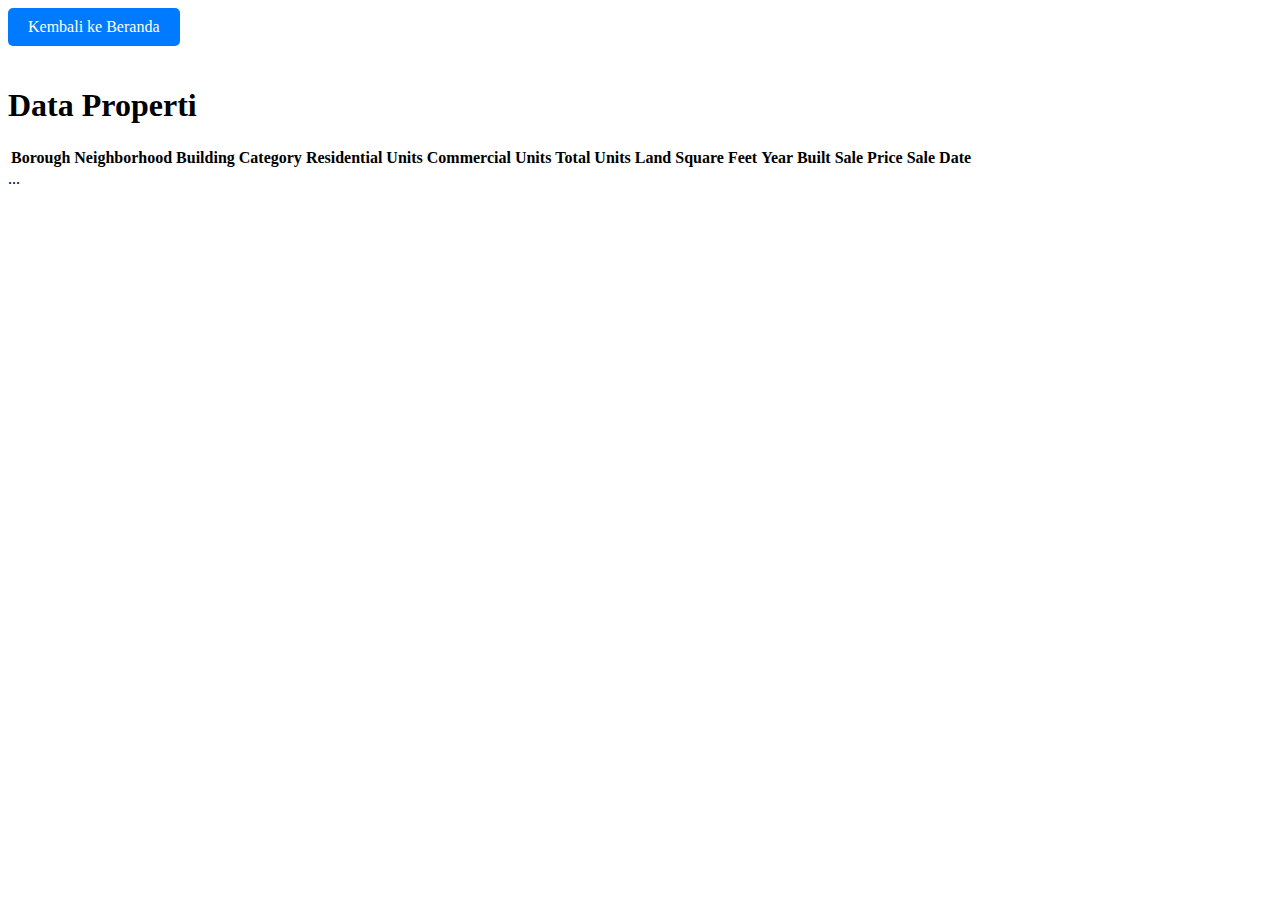
==== property-data.html @ 8bc5990a "Update index.html, script.js, style.css; add property-data.html" ====
<!DOCTYPE html>
<html lang="id">
<head>
    <meta charset="UTF-8">
    <meta name="viewport" content="width=device-width, initial-scale=1">
    <title>Data Properti</title>
    <link rel="stylesheet" href="https://cdn.datatables.net/1.10.20/css/jquery.dataTables.min.css">
    <script src="https://code.jquery.com/jquery-3.3.1.js"></script>
    <script src="https://cdn.datatables.net/1.10.20/js/jquery.dataTables.min.js"></script>
    <script src="script.js"></script>
    <style>
        #propertyTable td {
            text-align: center; /* Memusatkan teks di sel tabel */
        }
    </style>
</head>
<body>
    <div class="container">
        <a href="index.html" class="btn btn-back">Kembali ke Beranda</a>
        <h1>Data Properti</h1>
        <table id="propertyTable" class="display">
            <thead>
                <tr>
                    <th>Borough</th>
                    <th>Neighborhood</th>
                    <th>Building Category</th>
                    <th>Residential Units</th>
                    <th>Commercial Units</th>
                    <th>Total Units</th>
                    <th>Land Square Feet</th>
                    <th>Year Built</th>
                    <th>Sale Price</th>
                    <th>Sale Date</th>
                </tr>
            </thead>
        </table>
    </div>
    <script>
        $(document).ready(function() {
            $('#propertyTable').DataTable({
                "ajax": {
                    "url": "data.json",
                    "dataSrc": ""
                },
                "columns": [
                    { "data": "BOROUGH" },
                    { "data": "NEIGHBORHOOD" },
                    { "data": "CATEGORY BUILDING" },
                    { "data": "RESIDENTIAL UNITS" },
                    { "data": "COMMERCIAL UNITS" },
                    { "data": "TOTAL UNITS" },
                    { "data": "LAND SQUARE FEET" },
                    { "data": "YEAR BUILT" },
                    { "data": "SALE PRICE" },
                    { "data": "SALE DATE" }
                ]
            });
        });
    </script>
    <head>
        ...
        <style>
            .btn-back {
                display: inline-block;
                padding: 10px 20px;
                margin-bottom: 20px;
                background-color: #007bff;
                color: white;
                text-decoration: none;
                border-radius: 5px;
                text-align: center;
                transition: background-color 0.3s;
            }
    
            .btn-back:hover {
                background-color: #0056b3;
                color: white;
            }
        </style>
    </head>
</body>
</html>
</html>
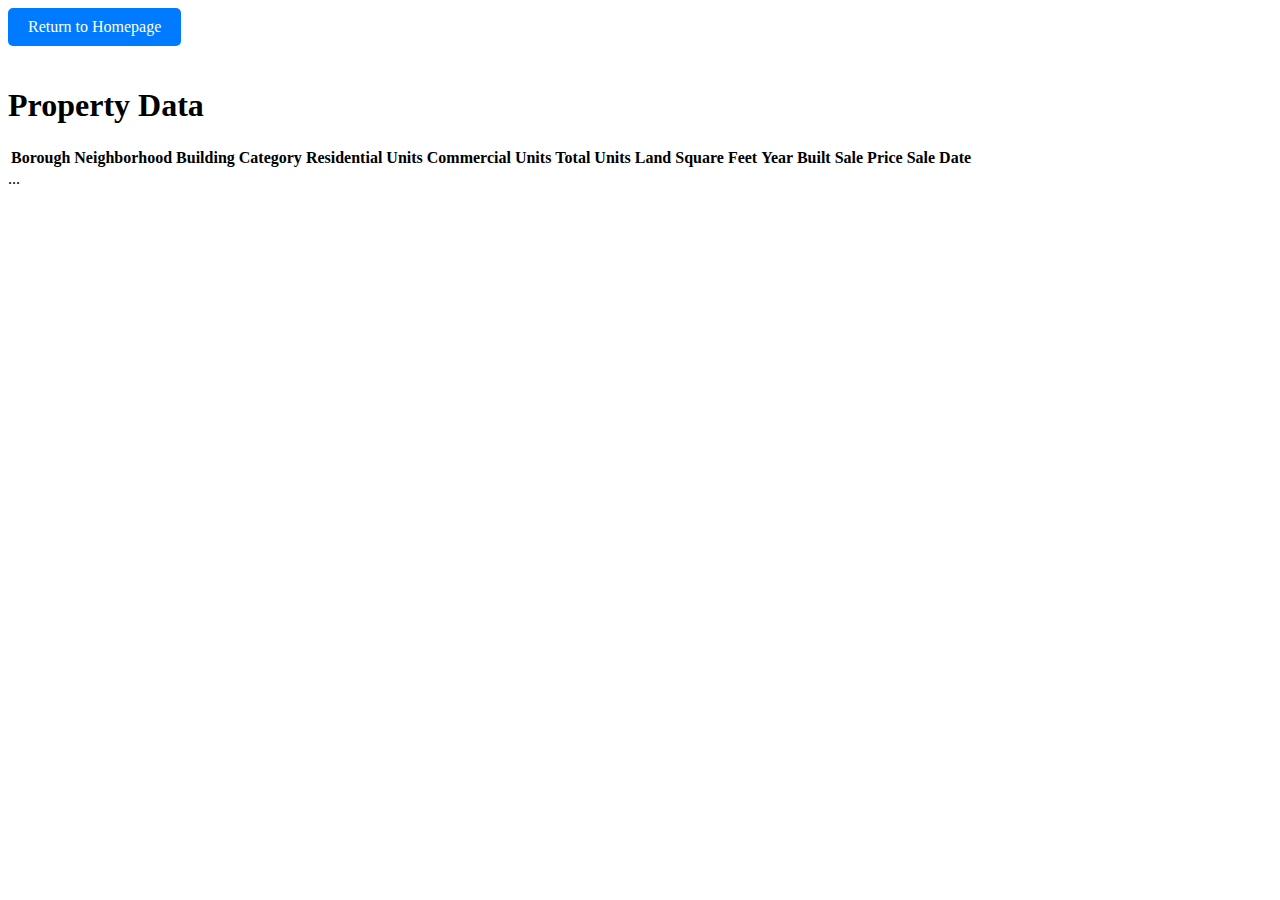
==== commit a356bf61: "hilangkan bug" ====
--- a/property-data.html
+++ b/property-data.html
@@ -1,23 +1,23 @@
 <!DOCTYPE html>
-<html lang="id">
+<html lang="en">
 <head>
     <meta charset="UTF-8">
     <meta name="viewport" content="width=device-width, initial-scale=1">
-    <title>Data Properti</title>
+    <title>Property Data</title>
     <link rel="stylesheet" href="https://cdn.datatables.net/1.10.20/css/jquery.dataTables.min.css">
     <script src="https://code.jquery.com/jquery-3.3.1.js"></script>
     <script src="https://cdn.datatables.net/1.10.20/js/jquery.dataTables.min.js"></script>
     <script src="script.js"></script>
     <style>
         #propertyTable td {
-            text-align: center; /* Memusatkan teks di sel tabel */
+            text-align: center;
         }
     </style>
 </head>
 <body>
     <div class="container">
-        <a href="index.html" class="btn btn-back">Kembali ke Beranda</a>
-        <h1>Data Properti</h1>
+        <a href="index.html" class="btn btn-back">Return to Homepage</a>
+        <h1>Property Data</h1>
         <table id="propertyTable" class="display">
             <thead>
                 <tr>
@@ -58,6 +58,7 @@
         });
     </script>
     <head>
+        <title>property data</title>
         ...
         <style>
             .btn-back {
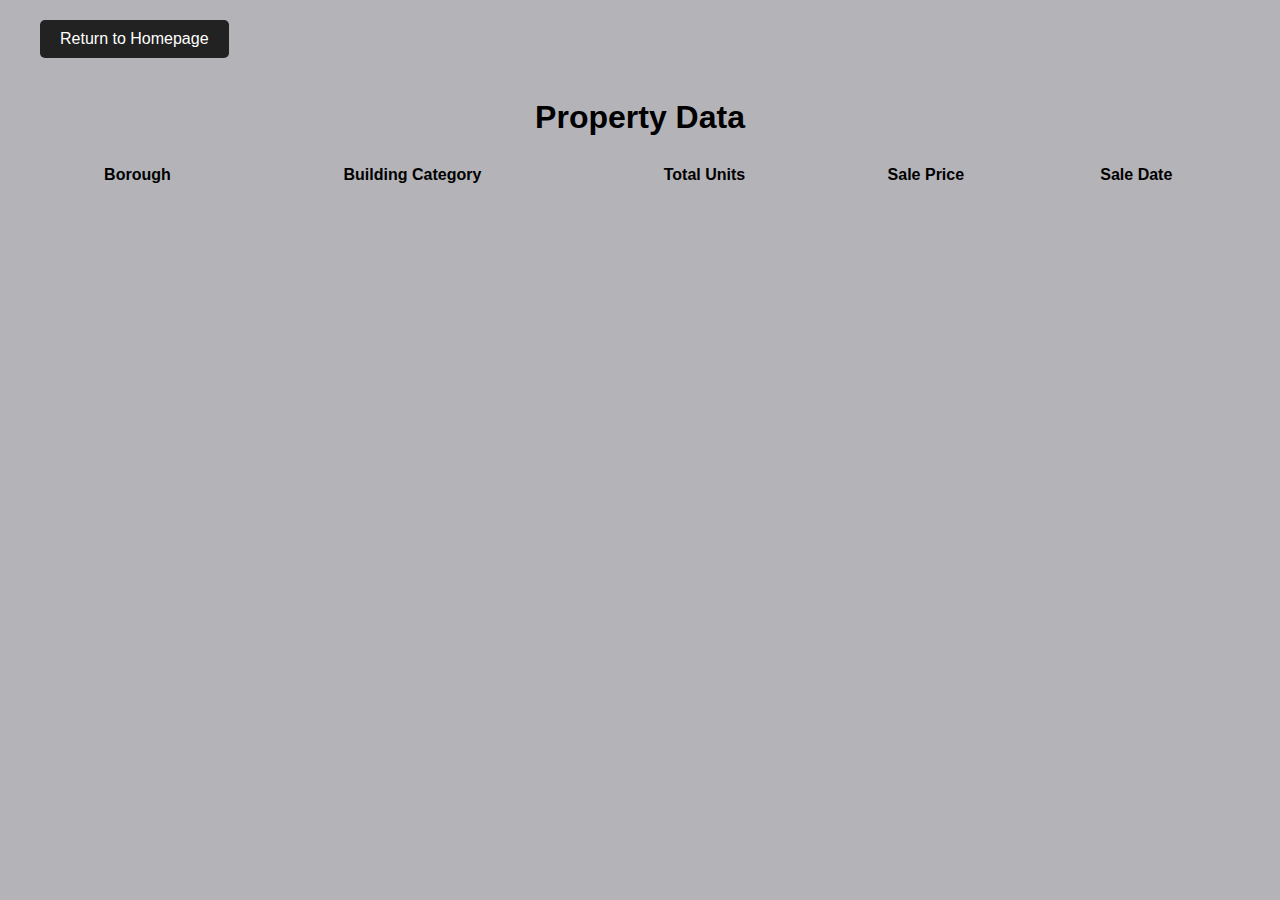
==== commit 9941572f: "y" ====
--- a/property-data.html
+++ b/property-data.html
@@ -5,12 +5,83 @@
     <meta name="viewport" content="width=device-width, initial-scale=1">
     <title>Property Data</title>
     <link rel="stylesheet" href="https://cdn.datatables.net/1.10.20/css/jquery.dataTables.min.css">
+    <link rel="stylesheet" href="https://cdn.datatables.net/responsive/2.2.3/css/responsive.dataTables.min.css">
     <script src="https://code.jquery.com/jquery-3.3.1.js"></script>
     <script src="https://cdn.datatables.net/1.10.20/js/jquery.dataTables.min.js"></script>
-    <script src="script.js"></script>
+    <script src="https://cdn.datatables.net/responsive/2.2.3/js/dataTables.responsive.min.js"></script>
     <style>
-        #propertyTable td {
+        body {
+            font-family: Helvetica, sans-serif;
+            margin: 0;
+            padding: 0;
+            background-color: #B4B4B8;
+        }
+        .container {
+            padding: 20px;
+            max-width: 1200px;
+            margin: 0 auto;
+        }
+        .btn-back {
+            display: inline-block;
+            padding: 10px 20px;
+            margin-bottom: 20px;
+            background-color: #222;
+            color: white;
+            text-decoration: none;
+            border-radius: 5px;
             text-align: center;
+            transition: background-color 0.3s;
+        }
+        .btn-back:hover {
+            background-color: black;
+            color: white;
+        }
+        h1 {
+            text-align: center;
+            margin-bottom: 20px;
+            
+        }
+        #propertyTable {
+            width: 100%;
+            margin: 0 auto;
+            overflow-x: auto;
+        }
+        #propertyTable td, #propertyTable th {
+            text-align: center;
+            padding: 8px;
+        }
+        @media (max-width: 600px) {
+            .btn-back {
+                width: 100%;
+                padding: 15px 0;
+            }
+            #propertyTable thead {
+                display: none;
+            }
+            #propertyTable tbody tr {
+                display: none;
+            }
+            #propertyTable tbody tr:first-child {
+                display: table-row;
+            }
+            #propertyTable tbody td {
+                display: block;
+                text-align: right;
+                padding-left: 50%;
+                position: relative;
+                border: none;
+                border-bottom: 1px solid #ddd;
+            }
+            #propertyTable tbody td::before {
+                content: attr(data-label);
+                position: absolute;
+                left: 0;
+                width: 50%;
+                padding-left: 15px;
+                font-weight: bold;
+                text-align: left;
+                white-space: nowrap;
+            }
         }
     </style>
 </head>
@@ -18,67 +89,62 @@
     <div class="container">
         <a href="index.html" class="btn btn-back">Return to Homepage</a>
         <h1>Property Data</h1>
-        <table id="propertyTable" class="display">
+        <table id="propertyTable" class="display responsive nowrap" >
             <thead>
                 <tr>
                     <th>Borough</th>
-                    <th>Neighborhood</th>
                     <th>Building Category</th>
-                    <th>Residential Units</th>
-                    <th>Commercial Units</th>
                     <th>Total Units</th>
-                    <th>Land Square Feet</th>
-                    <th>Year Built</th>
                     <th>Sale Price</th>
                     <th>Sale Date</th>
                 </tr>
             </thead>
+            <tbody>
+                <!-- Data will be populated here -->
+            </tbody>
         </table>
     </div>
     <script>
         $(document).ready(function() {
             $('#propertyTable').DataTable({
+                responsive: true,
                 "ajax": {
                     "url": "data.json",
                     "dataSrc": ""
                 },
                 "columns": [
                     { "data": "BOROUGH" },
-                    { "data": "NEIGHBORHOOD" },
                     { "data": "CATEGORY BUILDING" },
-                    { "data": "RESIDENTIAL UNITS" },
-                    { "data": "COMMERCIAL UNITS" },
                     { "data": "TOTAL UNITS" },
-                    { "data": "LAND SQUARE FEET" },
-                    { "data": "YEAR BUILT" },
                     { "data": "SALE PRICE" },
                     { "data": "SALE DATE" }
-                ]
+                ],
+                "columnDefs": [
+                    { targets: 0, createdCell: function (td, cellData, rowData, row, col) { $(td).attr('data-label', 'Borough'); }},
+                    { targets: 1, createdCell: function (td, cellData, rowData, row, col) { $(td).attr('data-label', 'Building Category'); }},
+                    { targets: 2, createdCell: function (td, cellData, rowData, row, col) { $(td).attr('data-label', 'Total Units'); }},
+                    { targets: 3, createdCell: function (td, cellData, rowData, row, col) { $(td).attr('data-label', 'Sale Price'); }},
+                    { targets: 4, createdCell: function (td, cellData, rowData, row, col) { $(td).attr('data-label', 'Sale Date'); }},
+                ],
+                "initComplete": function(settings, json) {
+                    // Apply visibility changes only after table initialization
+                    if (window.innerWidth <= 600) {
+                        $('#propertyTable tbody tr').hide();
+                        $('#propertyTable tbody tr:first-child').show();
+                    }
+                }
+            });
+
+            // Listen for window resize to reapply the visibility changes
+            $(window).resize(function() {
+                if (window.innerWidth <= 600) {
+                    $('#propertyTable tbody tr').hide();
+                    $('#propertyTable tbody tr:first-child').show();
+                } else {
+                    $('#propertyTable tbody tr').show();
+                }
             });
         });
     </script>
-    <head>
-        <title>property data</title>
-        ...
-        <style>
-            .btn-back {
-                display: inline-block;
-                padding: 10px 20px;
-                margin-bottom: 20px;
-                background-color: #007bff;
-                color: white;
-                text-decoration: none;
-                border-radius: 5px;
-                text-align: center;
-                transition: background-color 0.3s;
-            }
-    
-            .btn-back:hover {
-                background-color: #0056b3;
-                color: white;
-            }
-        </style>
-    </head>
 </body>
 </html>
-</html>